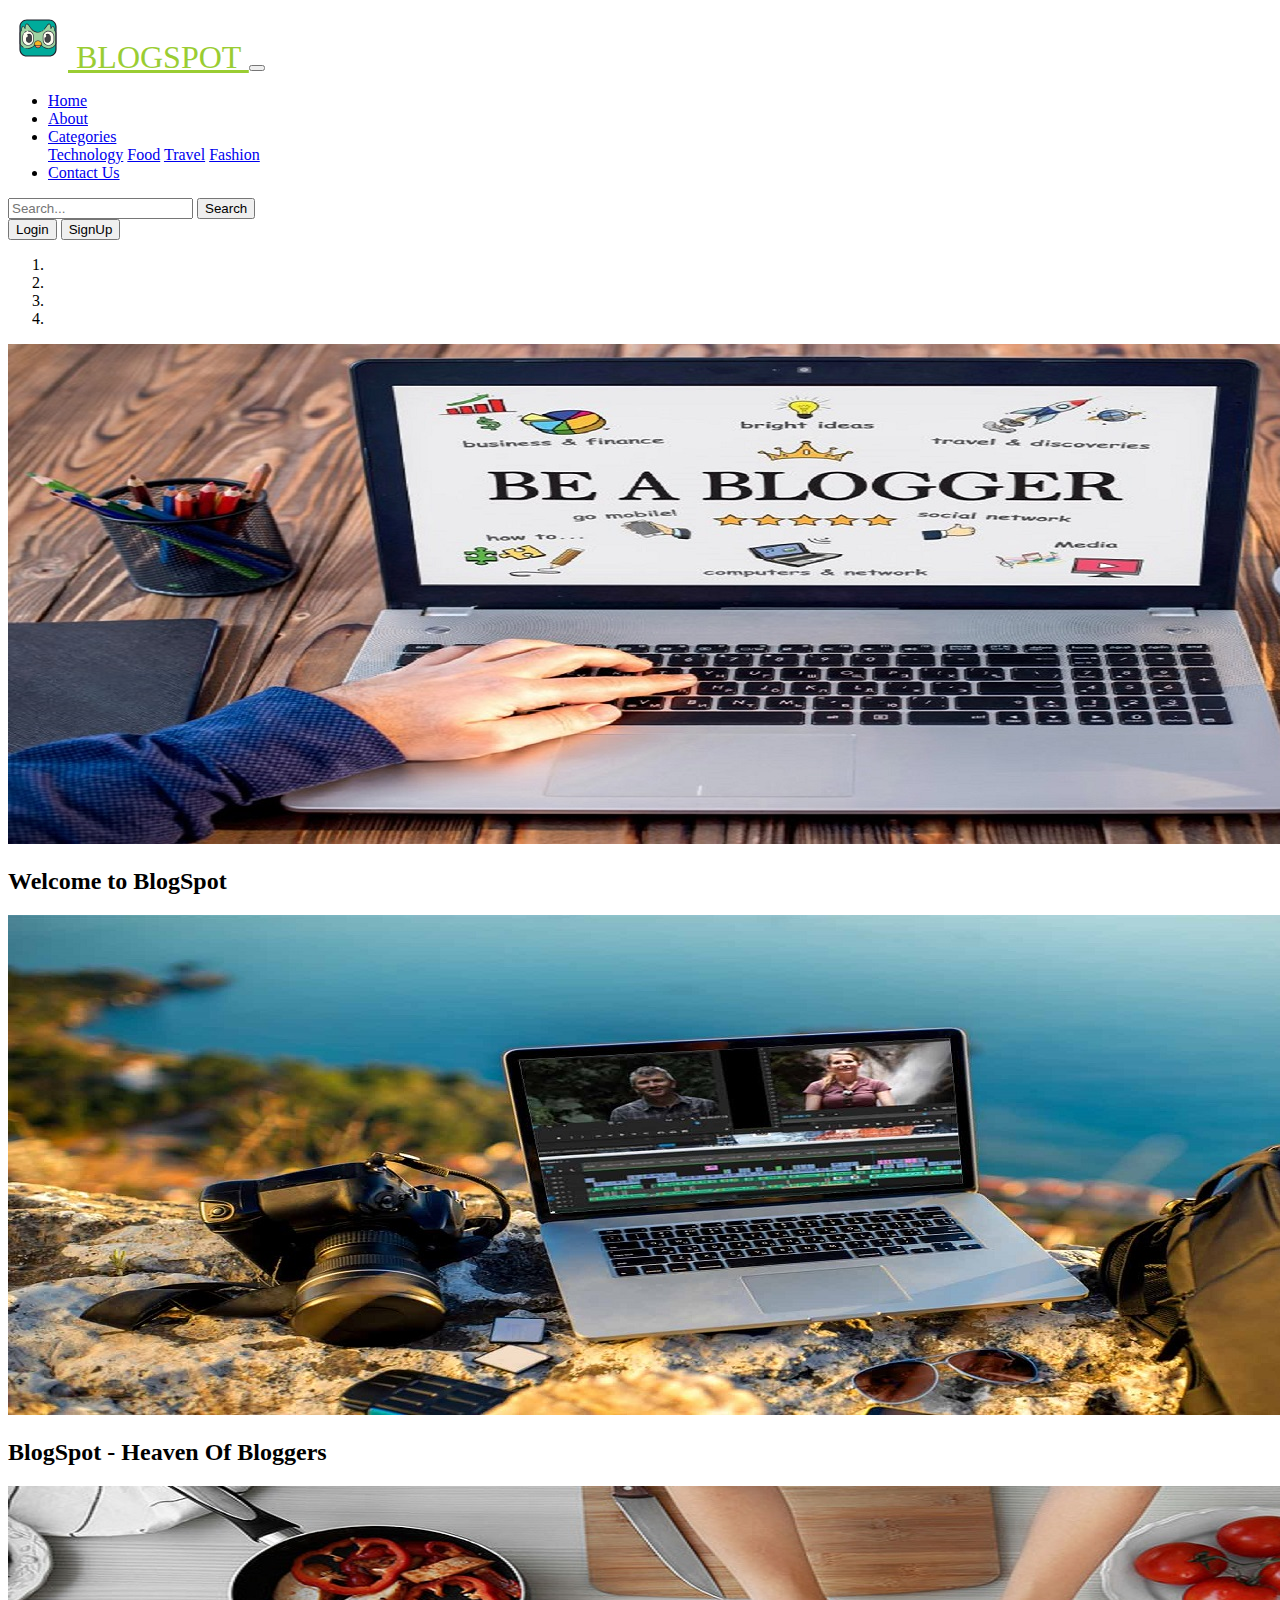
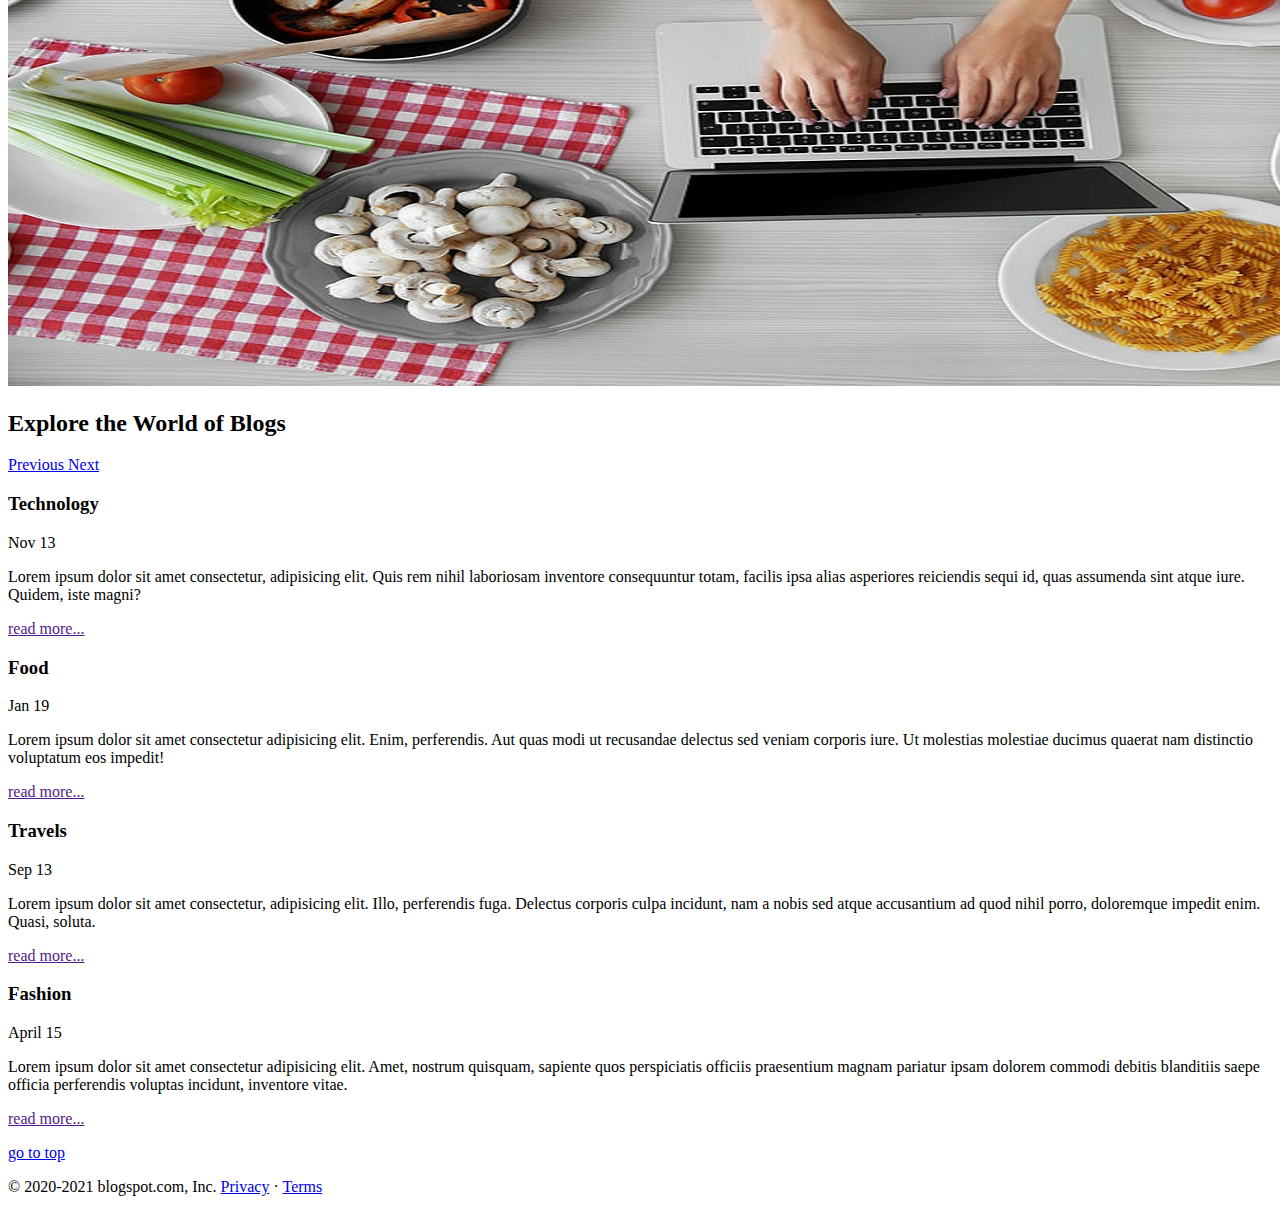
==== Blog_it!/public/index.html @ d74a02cb "fet project" ====
<!doctype html>
<html lang="en">

<head>
  <!-- Required meta tags -->
  <meta charset="utf-8">
  <meta name="viewport" content="width=device-width, initial-scale=1, shrink-to-fit=no">
  <meta name="description" content="Welcome to iCoder. A blog for coding enthusiasts">

  <title>BlogSpot - Heaven for Bloggers</title>


</head>

<body>

  <!-- Navigation Bar starts here -->
  <div class="sticky-top">
    <nav class="navbar navbar-expand-lg navbar-dark bg-dark">

      <a class="navbar-brand" href="./index.html" style="color: yellowgreen; font-size:xx-large;">
        <img src="./images/colorlogo.svg" alt="Bootstrap" width="60" height="60">
        BLOGSPOT
      </a>

      <!-- Button for small screens -->

      <button class="navbar-toggler" type="button" data-toggle="collapse" data-target="#navbarContent"
        aria-controls="navbarContent" aria-expanded="false" aria-label="Toggle navigation">
        <span class="navbar-toggler-icon"></span>
      </button>

      <!-- Home About Categories Contact -->

      <div class="collapse navbar-collapse" id="navbarContent">
        <ul class="navbar-nav mr-auto">
          <li class="nav-item active">
            <a class="nav-link" href="./index.html">Home </a>
          </li>
          <li class="nav-item">
            <a class="nav-link" href="./html/about.html">About</a>
          </li>
          <li class="nav-item dropdown">
            <a class="nav-link dropdown-toggle" href="#" id="navbarDropdown" role="button" data-toggle="dropdown"
              aria-haspopup="true" aria-expanded="false">
              Categories
            </a>
            <div class="dropdown-menu" aria-labelledby="navbarDropdown">
              <a class="dropdown-item" href="./html/technology.html">Technology</a>
              <a class="dropdown-item" href="./html/food.html">Food</a>
              <a class="dropdown-item" href="./html/travels.html">Travel</a>
              <a class="dropdown-item" href="./html/fashion.html">Fashion</a>
            </div>
          </li>
          <li class="nav-item">
            <a class="nav-link" href="./html/contact.html">Contact Us</a>
          </li>


        </ul>
        <form class="form-inline col-lg-auto d-flex mx-xl-5">
          <input class="form-control mr-sm-2" type="search" placeholder="Search..." aria-label="Search">
          <button class="btn btn-outline-light btn-success my-2 my-sm-0" type="submit">Search</button>
        </form>
        <div class="mx-2">
          <button type="button" class="btn btn-outline-light" data-toggle="modal"
            data-target="#loginModal">Login</button>
          <button type="button" class="btn btn-warning" data-toggle="modal" data-target="#signupModal">SignUp</button>
        </div>
      </div>
    </nav>


    <!-- alternate navigation bar design -->
    <!--   
  <header class="p-3 bg-dark text-white">
    <div class="container-fluid">

    </div>
    <div class="container">
      <div class="d-flex flex-wrap align-items-center justify-content-center justify-content-lg-start">
        <a href="/" class="d-flex align-items-center mb-2 mb-lg-0 text-white text-decoration-none">
          <svg class="bi me-2" width="40" height="32" role="img" aria-label="Bootstrap">
            <use xlink:href="#bootstrap"></use>
          </svg>
        </a>

        <a class="navbar-brand" href="./index.html" style="color: yellowgreen; font-size:xx-large;">
          <img src="./images/colorlogo.svg" alt="Bootstrap" width="60" height="60">
          BLOGSPOT
        </a>
        <ul class="nav col-12 col-lg-auto me-lg-auto mb-2 justify-content-center mb-md-0">
          <li class="nav-item active">
            <a class="nav-link" href="./index.html">Home </a>
        </li>
        <li class="nav-item">
            <a class="nav-link" href="./html/about.html">About</a>
        </li>
        <li class="nav-item dropdown">
            <a class="nav-link dropdown-toggle" href="#" id="navbarDropdown" role="button"
                data-toggle="dropdown" aria-haspopup="true" aria-expanded="false">
                Categories
            </a>
            <div class="dropdown-menu" aria-labelledby="navbarDropdown">
                <a class="dropdown-item" href="#">Technology</a>
                <a class="dropdown-item" href="#">Food</a>
                <a class="dropdown-item" href="#">Travel</a>
                <a class="dropdown-item" href="#">Fashion</a>
            </div>
        </li>
        <li class="nav-item">
            <a class="nav-link" href="/contact.html">Contact Us</a>
        </li>
        </ul>

        <form class="col-12 col-lg-auto mb-3 mb-lg-0 me-lg-3 d-flex">
          <input type="search" class="form-control form-control-dark" placeholder="Search..." aria-label="Search">
          <button class="btn btn-success" type="submit">Search</button>
        </form>

        <div class="text-end">
          <button type="button" class="btn btn-outline-light me-2">Login</button>
          <button type="button" class="btn btn-warning">Sign-up</button>
        </div>
      </div>
    </div>
  </header>
 -->

    <!-- alternate navbar design ends here -->
  </div>

  <!-- Navigation Bar ends here -->

  <!-- carousel starts here -->

  <div id="carouselExampleCaptions" class="carousel slide carousel-fade" data-ride="carousel">
    <ol class="carousel-indicators">
      <li data-target="#carouselExampleCaptions" data-slide-to="0" class="active"></li>
      <li data-target="#carouselExampleCaptions" data-slide-to="1"></li>
      <li data-target="#carouselExampleCaptions" data-slide-to="2"></li>
      <li data-target="#carouselExampleCaptions" data-slide-to="3"></li>
    </ol>
    <div class="carousel-inner">
      <div class="carousel-item active">
        <img src="./images/blog1.jpeg" class="d-sm-block w-100 h-25" alt="...0">
        <div class="carousel-caption d-none d-md-block">
          <h2>Welcome to BlogSpot</h2>
          <!-- <p>Technology, Food, Travels & Fashion</p>
          <button class="btn btn-danger">Technology</button>
          <button class="btn btn-warning">Food</button>
          <button class="btn btn-success">Travels</button>
          <button class="btn btn-primary">Fashion</button> -->
        </div>
      </div>
      <div class="carousel-item">
        <img src="./images/blog2.jpg" class="d-sm-block w-100 h-25" alt="...1">
        <div class="carousel-caption d-none d-md-block">
          <h2>BlogSpot - Heaven Of Bloggers </h2>
          <!-- <p>Technology, Food, Travels & Fashion</p>
          <button class="btn btn-danger">Technology</button>
          <button class="btn btn-warning">Food</button>
          <button class="btn btn-success">Travels</button>
          <button class="btn btn-primary">Fashion</button> -->
        </div>
      </div>
      <div class="carousel-item">
        <img src="./images/blog3.jpg" class="d-sm-block w-100 h-25" alt="...2">
        <div class="carousel-caption d-none d-md-block">
          <h2>Explore the World of Blogs</h2>
          <!-- <p>Technology, Food, Travels & Fashion</p>
          <button class="btn btn-danger">Technology</button>
          <button class="btn btn-warning">Food</button>
          <button class="btn btn-success">Travels</button>
          <button class="btn btn-primary">Fashion</button> -->
        </div>
      </div>
    </div>
    <a class="carousel-control-prev" href="#carouselExampleCaptions" role="button" data-slide="prev">
      <span class="carousel-control-prev-icon" aria-hidden="true"></span>
      <span class="sr-only">Previous</span>
    </a>
    <a class="carousel-control-next" href="#carouselExampleCaptions" role="button" data-slide="next">
      <span class="carousel-control-next-icon" aria-hidden="true"></span>
      <span class="sr-only">Next</span>
    </a>
  </div>

  <!-- carousel ends here -->

  <!-- Container for Blog posts -->

  <div class="container my-4">
    <div class="row mb-2">
      <div class="col-md-6">
        <div
          class="row no-gutters border rounded overflow-hidden flex-md-row mb-4 shadow-sm h-md-250 position-relative">
          <div class="col p-4 d-flex flex-column position-static">
            <h3 class="mb-0">Technology</h3>
            <div class="mb-1 text-muted">Nov 13</div>
            <p class="card-text mb-auto">Lorem ipsum dolor sit amet consectetur, adipisicing elit. Quis rem nihil laboriosam inventore consequuntur totam, facilis ipsa alias asperiores reiciendis sequi id, quas assumenda sint atque iure. Quidem, iste magni?</p>
            <a href="" class="stretched-link" data-toggle="modal"
            data-target="#loginModal2">read more...</a>
          </div>
      
        </div>
      </div>
      <div class="col-md-6">
        <div
          class="row no-gutters border rounded overflow-hidden flex-md-row mb-4 shadow-sm h-md-250 position-relative">
          <div class="col p-4 d-flex flex-column position-static">
            <h3 class="mb-0">Food</h3>
            <div class="mb-1 text-muted">Jan 19</div>
            <p class="mb-auto">Lorem ipsum dolor sit amet consectetur adipisicing elit. Enim, perferendis. Aut quas modi ut recusandae delectus sed veniam corporis iure. Ut molestias molestiae ducimus quaerat nam distinctio voluptatum eos impedit!</p>
            <a href="" class="stretched-link" data-toggle="modal"
            data-target="#loginModal2">read more...</a>
          </div>
        </div>
      </div>
    </div>
    <div class="row mb-2">
      <div class="col-md-6">
        <div
          class="row no-gutters border rounded overflow-hidden flex-md-row mb-4 shadow-sm h-md-250 position-relative">
          <div class="col p-4 d-flex flex-column position-static">
            <h3 class="mb-0">Travels</h3>
            <div class="mb-1 text-muted">Sep 13</div>
            <p class="card-text mb-auto">Lorem ipsum dolor sit amet consectetur, adipisicing elit. Illo, perferendis fuga. Delectus corporis culpa incidunt, nam a nobis sed atque accusantium ad quod nihil porro, doloremque impedit enim. Quasi, soluta.</p>
            <a href="" class="stretched-link" data-toggle="modal"
            data-target="#loginModal2">read more...</a>
          </div>
        </div>
      </div>
      <div class="col-md-6">
        <div
          class="row no-gutters border rounded overflow-hidden flex-md-row mb-4 shadow-sm h-md-250 position-relative">
          <div class="col p-4 d-flex flex-column position-static">
            <h3 class="mb-0">Fashion</h3>
            <div class="mb-1 text-muted">April 15</div>
            <p class="mb-auto">Lorem ipsum dolor sit amet consectetur adipisicing elit. Amet, nostrum quisquam, sapiente quos perspiciatis officiis praesentium magnam pariatur ipsam dolorem commodi debitis blanditiis saepe officia perferendis voluptas incidunt, inventore vitae.</p>
            <a href="" class="stretched-link" data-toggle="modal"
            data-target="#loginModal2">read more...</a>
          </div>
        </div>
      </div>
    </div>
  </div>

  <!-- Container ends here -->


  <p class="float-right"><a href="#">go to top</a></p>
  <footer class="navbar navbar-expand-lg navbar-dark bg-dark text-light justify-content-center">
    <p>© 2020-2021    blogspot.com, Inc.    <a href="#">Privacy</a> · <a href="#">Terms</a></p>
  </footer>
















  <!-- Optional JavaScript -->
  <!-- jQuery first, then Popper.js, then Bootstrap JS -->

  <!-- jQuery -->

  <script src="https://code.jquery.com/jquery-3.4.1.slim.min.js"
        integrity="sha384-J6qa4849blE2+poT4WnyKhv5vZF5SrPo0iEjwBvKU7imGFAV0wwj1yYfoRSJoZ+n"
        crossorigin="anonymous"></script>

<!-- popper + bootstrap 4 -->

    <script src="https://cdn.jsdelivr.net/npm/popper.js@1.16.0/dist/umd/popper.min.js"
        integrity="sha384-Q6E9RHvbIyZFJoft+2mJbHaEWldlvI9IOYy5n3zV9zzTtmI3UksdQRVvoxMfooAo"
        crossorigin="anonymous"></script>
    <script src="https://stackpath.bootstrapcdn.com/bootstrap/4.4.1/js/bootstrap.min.js"
        integrity="sha384-wfSDF2E50Y2D1uUdj0O3uMBJnjuUD4Ih7YwaYd1iqfktj0Uod8GCExl3Og8ifwB6"
        crossorigin="anonymous"></script>
         
<!-- Separate js  -->

<!--
<script src="https://cdn.jsdelivr.net/npm/@popperjs/core@2.10.2/dist/umd/popper.min.js"
integrity="sha384-7+zCNj/IqJ95wo16oMtfsKbZ9ccEh31eOz1HGyDuCQ6wgnyJNSYdrPa03rtR1zdB"
crossorigin="anonymous"></script>
<script src="https://cdn.jsdelivr.net/npm/bootstrap@5.1.3/dist/js/bootstrap.min.js"
integrity="sha384-QJHtvGhmr9XOIpI6YVutG+2QOK9T+ZnN4kzFN1RtK3zEFEIsxhlmWl5/YESvpZ13"
crossorigin="anonymous"></script> -->

  <!-- Bootstrap CSS -->
  <link href="https://cdn.jsdelivr.net/npm/bootstrap@5.1.3/dist/css/bootstrap.min.css" rel="stylesheet"
  integrity="sha384-1BmE4kWBq78iYhFldvKuhfTAU6auU8tT94WrHftjDbrCEXSU1oBoqyl2QvZ6jIW3" crossorigin="anonymous">

<!-- Bootstrap Bundle -->
<script src="https://cdn.jsdelivr.net/npm/bootstrap@5.1.3/dist/js/bootstrap.bundle.min.js"
  integrity="sha384-ka7Sk0Gln4gmtz2MlQnikT1wXgYsOg+OMhuP+IlRH9sENBO0LRn5q+8nbTov4+1p"
  crossorigin="anonymous"></script>


</body>

</html>
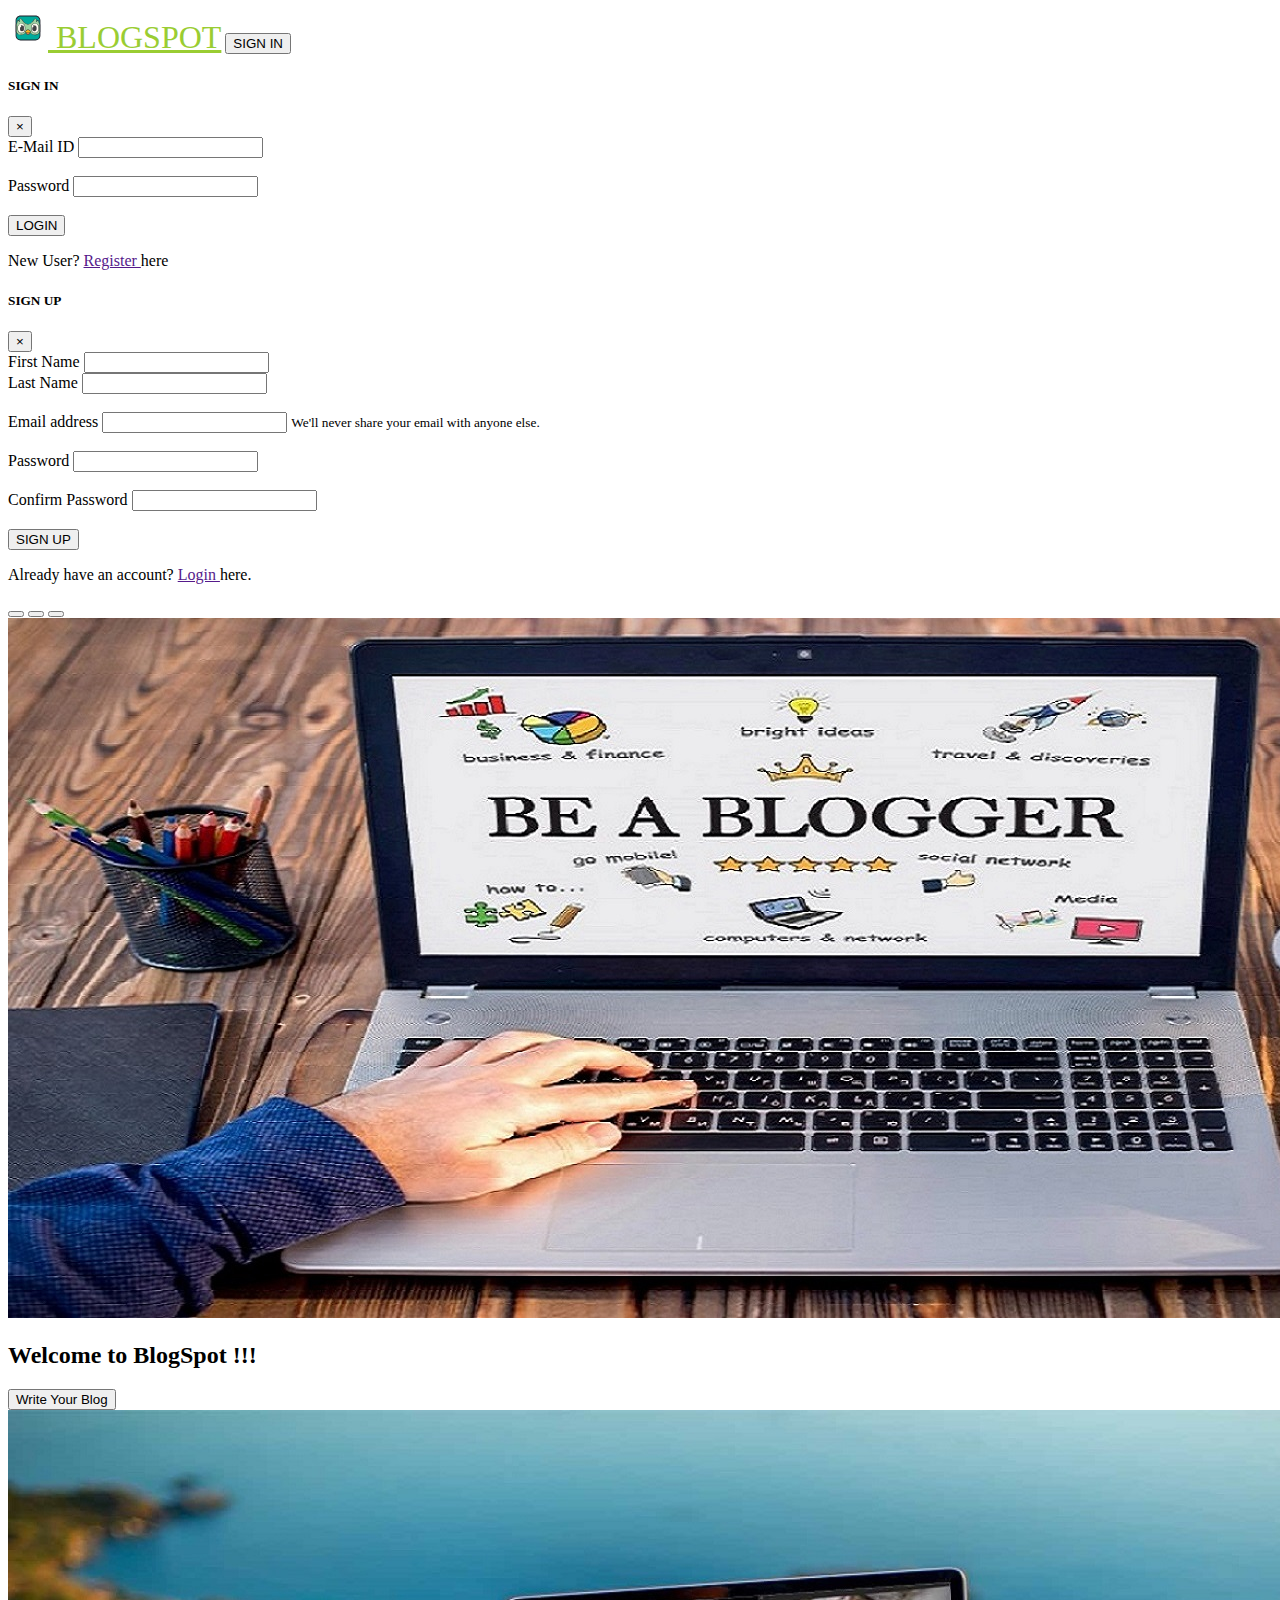
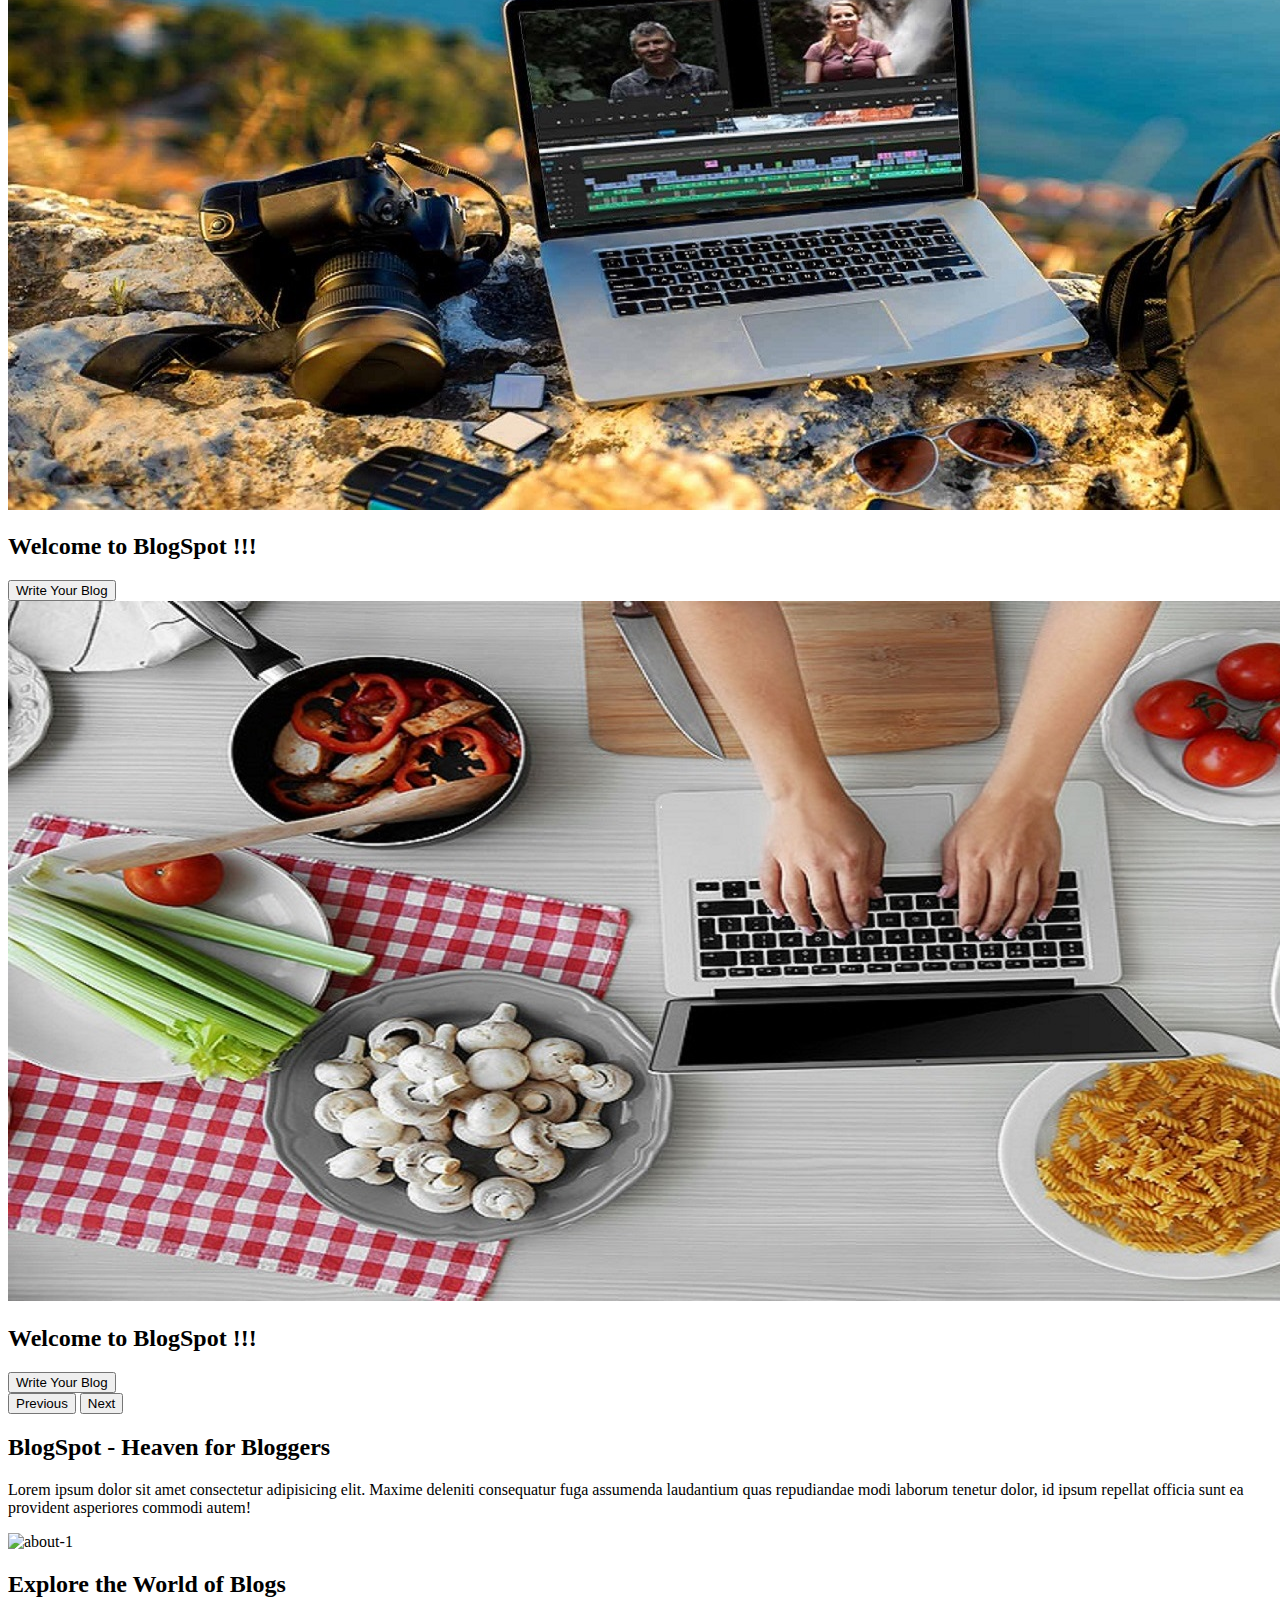
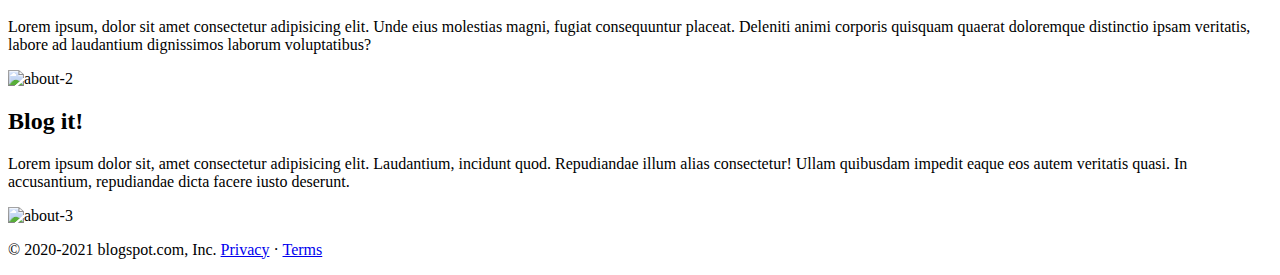
==== commit ff205591: "UI Updated" ====
--- a/Blog_it!/public/index.html
+++ b/Blog_it!/public/index.html
@@ -2,309 +2,275 @@
 <html lang="en">
 
 <head>
+
   <!-- Required meta tags -->
   <meta charset="utf-8">
   <meta name="viewport" content="width=device-width, initial-scale=1, shrink-to-fit=no">
   <meta name="description" content="Welcome to iCoder. A blog for coding enthusiasts">
 
-  <title>BlogSpot - Heaven for Bloggers</title>
-
-
+  <title>BlogSpot - Blog it!</title>
+
+  <!-- jQuery -->
+
+  <script src="./jQuery/jquery-3.6.0.js"></script>
+  <!-- <script src="https://code.jquery.com/jquery-3.4.1.slim.min.js"
+        integrity="sha384-J6qa4849blE2+poT4WnyKhv5vZF5SrPo0iEjwBvKU7imGFAV0wwj1yYfoRSJoZ+n"
+        crossorigin="anonymous"></script> -->
+
+  <!-- modal js added here  -->
+  <!-- <script src="./js/signin.js"></script>
+  <script src="./js/signup.js"></script> -->
+
+  <link rel="stylesheet" href="../css/styles.css">
+  
 </head>
 
 <body>
-
-  <!-- Navigation Bar starts here -->
-  <div class="sticky-top">
-    <nav class="navbar navbar-expand-lg navbar-dark bg-dark">
-
-      <a class="navbar-brand" href="./index.html" style="color: yellowgreen; font-size:xx-large;">
-        <img src="./images/colorlogo.svg" alt="Bootstrap" width="60" height="60">
-        BLOGSPOT
-      </a>
-
-      <!-- Button for small screens -->
-
-      <button class="navbar-toggler" type="button" data-toggle="collapse" data-target="#navbarContent"
-        aria-controls="navbarContent" aria-expanded="false" aria-label="Toggle navigation">
-        <span class="navbar-toggler-icon"></span>
-      </button>
-
-      <!-- Home About Categories Contact -->
-
-      <div class="collapse navbar-collapse" id="navbarContent">
-        <ul class="navbar-nav mr-auto">
-          <li class="nav-item active">
-            <a class="nav-link" href="./index.html">Home </a>
-          </li>
-          <li class="nav-item">
-            <a class="nav-link" href="./html/about.html">About</a>
-          </li>
-          <li class="nav-item dropdown">
-            <a class="nav-link dropdown-toggle" href="#" id="navbarDropdown" role="button" data-toggle="dropdown"
-              aria-haspopup="true" aria-expanded="false">
-              Categories
-            </a>
-            <div class="dropdown-menu" aria-labelledby="navbarDropdown">
-              <a class="dropdown-item" href="./html/technology.html">Technology</a>
-              <a class="dropdown-item" href="./html/food.html">Food</a>
-              <a class="dropdown-item" href="./html/travels.html">Travel</a>
-              <a class="dropdown-item" href="./html/fashion.html">Fashion</a>
+  <!-- Navbar starts here >> Logo Name         Sign In  -->
+  <nav class="navbar navbar-expand-sm navbar-dark bg-dark">
+    <div class="container-fluid">
+
+      <a class="navbar-brand" href="./html/home.html" style="color: yellowgreen; font-size:xx-large;">
+        <img src="./images/colorlogo.svg" alt="Avatar Logo" style="width:40px;" class="rounded-pill">
+        BLOGSPOT</a>
+
+      <button type="button" class="btn btn-outline-warning" data-bs-toggle="modal" data-bs-target="#signinModal">
+        SIGN IN</button>
+
+    </div>
+  </nav>
+  <!-- Navbar ends here   -->
+
+  <script src="./js/signin.js"></script>
+  <!-- Signin Modal start -->
+  <div class="modal fade" id="signinModal" tabindex="-1" role="dialog" aria-labelledby="signinModalLabel"
+    aria-hidden="true">
+    <div class="modal-dialog" role="document">
+      <div class="modal-content">
+
+        <!-- Modal Header -->
+        <div class="modal-header">
+          <h5 class="modal-title" id="signinModalLabel">SIGN IN</h5>
+          <button type="button" class="close" data-bs-dismiss="modal" aria-label="Close">
+            <span aria-hidden="true">&times;</span>
+          </button>
+        </div>
+
+        <!-- Modal body -->
+        <div class="modal-body">
+          <form id="signinForm" name="signin" role="form">
+            <div class="form-group">
+              <label for="email1">E-Mail ID </label>
+              <input type="email" class="form-control" id="email1" name="email1" aria-describedby="emailHelp">
+            </div><br>
+            <div class="form-group">
+              <label for="Password1">Password </label>
+              <input type="password" class="form-control" id="password1" name="password1">
+            </div><br>
+            <div class="form-group">
+              <button type="submit" class="btn btn-primary">LOGIN</button>
             </div>
-          </li>
-          <li class="nav-item">
-            <a class="nav-link" href="./html/contact.html">Contact Us</a>
-          </li>
-
-
-        </ul>
-        <form class="form-inline col-lg-auto d-flex mx-xl-5">
-          <input class="form-control mr-sm-2" type="search" placeholder="Search..." aria-label="Search">
-          <button class="btn btn-outline-light btn-success my-2 my-sm-0" type="submit">Search</button>
-        </form>
-        <div class="mx-2">
-          <button type="button" class="btn btn-outline-light" data-toggle="modal"
-            data-target="#loginModal">Login</button>
-          <button type="button" class="btn btn-warning" data-toggle="modal" data-target="#signupModal">SignUp</button>
-        </div>
-      </div>
-    </nav>
-
-
-    <!-- alternate navigation bar design -->
-    <!--   
-  <header class="p-3 bg-dark text-white">
-    <div class="container-fluid">
-
-    </div>
-    <div class="container">
-      <div class="d-flex flex-wrap align-items-center justify-content-center justify-content-lg-start">
-        <a href="/" class="d-flex align-items-center mb-2 mb-lg-0 text-white text-decoration-none">
-          <svg class="bi me-2" width="40" height="32" role="img" aria-label="Bootstrap">
-            <use xlink:href="#bootstrap"></use>
-          </svg>
-        </a>
-
-        <a class="navbar-brand" href="./index.html" style="color: yellowgreen; font-size:xx-large;">
-          <img src="./images/colorlogo.svg" alt="Bootstrap" width="60" height="60">
-          BLOGSPOT
-        </a>
-        <ul class="nav col-12 col-lg-auto me-lg-auto mb-2 justify-content-center mb-md-0">
-          <li class="nav-item active">
-            <a class="nav-link" href="./index.html">Home </a>
-        </li>
-        <li class="nav-item">
-            <a class="nav-link" href="./html/about.html">About</a>
-        </li>
-        <li class="nav-item dropdown">
-            <a class="nav-link dropdown-toggle" href="#" id="navbarDropdown" role="button"
-                data-toggle="dropdown" aria-haspopup="true" aria-expanded="false">
-                Categories
-            </a>
-            <div class="dropdown-menu" aria-labelledby="navbarDropdown">
-                <a class="dropdown-item" href="#">Technology</a>
-                <a class="dropdown-item" href="#">Food</a>
-                <a class="dropdown-item" href="#">Travel</a>
-                <a class="dropdown-item" href="#">Fashion</a>
+
+            <p>New User? <a href="" data-bs-toggle="modal" data-bs-target="#signupModal"> Register </a> here </p>
+          </form>
+        </div>
+
+        <!-- Modal footer -->
+        <!-- <div class="modal-footer">
+          <button type="button" class="btn btn-danger" data-bs-dismiss="modal">Close</button>
+        </div> -->
+
+      </div>
+    </div>
+
+
+  </div>
+  <!-- Signin modal end  -->
+
+  <script src="./js/signup.js"></script>
+  <!-- Signup modal start -->
+  <div class="modal fade" id="signupModal" tabindex="-1" role="dialog" aria-labelledby="signupModalLabel"
+    aria-hidden="true">
+    <div class="modal-dialog" role="document">
+      <div class="modal-content">
+
+        <!-- Modal Header -->
+        <div class="modal-header">
+          <h5 class="modal-title" id="signupModalLabel">SIGN UP</h5>
+          <button type="button" class="close" data-bs-dismiss="modal" aria-label="Close">
+            <span aria-hidden="true">&times;</span>
+          </button>
+        </div>
+
+        <!-- Modal body -->
+        <div class="modal-body">
+          <form id="signupForm" name="signup" role="form">
+            <div class="form-group">
+              <label for="fname">First Name</label>
+              <input type="text" class="form-control" id="fname">
             </div>
-        </li>
-        <li class="nav-item">
-            <a class="nav-link" href="/contact.html">Contact Us</a>
-        </li>
-        </ul>
-
-        <form class="col-12 col-lg-auto mb-3 mb-lg-0 me-lg-3 d-flex">
-          <input type="search" class="form-control form-control-dark" placeholder="Search..." aria-label="Search">
-          <button class="btn btn-success" type="submit">Search</button>
-        </form>
-
-        <div class="text-end">
-          <button type="button" class="btn btn-outline-light me-2">Login</button>
-          <button type="button" class="btn btn-warning">Sign-up</button>
-        </div>
-      </div>
-    </div>
-  </header>
- -->
-
-    <!-- alternate navbar design ends here -->
-  </div>
-
-  <!-- Navigation Bar ends here -->
+            <div class="form-group">
+              <label for="lname">Last Name</label>
+              <input type="text" class="form-control" id="lname">
+            </div><br>
+            <div class="form-group">
+              <label for="email3">Email address</label>
+              <input type="email" class="form-control" id="email3" aria-describedby="emailHelp">
+              <small id="emailHelp" class="form-text text-muted">We'll never share your email with anyone else.</small>
+            </div><br>
+            <div class="form-group">
+              <label for="password3">Password</label>
+              <input type="password" class="form-control" id="password3">
+            </div><br>
+            <div class="form-group">
+              <label for="cpassword3">Confirm Password</label>
+              <input type="password" class="form-control" id="cpassword3">
+            </div><br>
+
+            <div class="form-group">
+              <button type="submit" class="btn btn-primary">SIGN UP</button>
+            </div>
+
+            <p>Already have an account? <a href="" data-bs-toggle="modal" data-bs-target="#signinModal"> Login </a>
+              here. </p>
+
+          </form>
+        </div>
+
+        <!-- Modal footer -->
+        <!-- <div class="modal-footer">
+          <button type="button" class="btn btn-danger" data-bs-dismiss="modal">Close</button>
+        </div> -->
+
+      </div>
+    </div>
+
+
+  </div>
+  <!-- Signup modal end -->
 
   <!-- carousel starts here -->
 
-  <div id="carouselExampleCaptions" class="carousel slide carousel-fade" data-ride="carousel">
-    <ol class="carousel-indicators">
-      <li data-target="#carouselExampleCaptions" data-slide-to="0" class="active"></li>
-      <li data-target="#carouselExampleCaptions" data-slide-to="1"></li>
-      <li data-target="#carouselExampleCaptions" data-slide-to="2"></li>
-      <li data-target="#carouselExampleCaptions" data-slide-to="3"></li>
-    </ol>
+  <div id="carouselExampleCaptions" class="carousel slide carousel-fade" data-bs-ride="carousel">
+    <div class="carousel-indicators">
+      <button type="button" data-bs-target="#carouselExampleCaptions" data-bs-slide-to="0" class="active"
+        aria-current="true" aria-label="Slide 1"></button>
+      <button type="button" data-bs-target="#carouselExampleCaptions" data-bs-slide-to="1"
+        aria-label="Slide 2"></button>
+      <button type="button" data-bs-target="#carouselExampleCaptions" data-bs-slide-to="2"
+        aria-label="Slide 3"></button>
+    </div>
     <div class="carousel-inner">
       <div class="carousel-item active">
-        <img src="./images/blog1.jpeg" class="d-sm-block w-100 h-25" alt="...0">
-        <div class="carousel-caption d-none d-md-block">
-          <h2>Welcome to BlogSpot</h2>
-          <!-- <p>Technology, Food, Travels & Fashion</p>
-          <button class="btn btn-danger">Technology</button>
-          <button class="btn btn-warning">Food</button>
-          <button class="btn btn-success">Travels</button>
-          <button class="btn btn-primary">Fashion</button> -->
+        <img src="./images/blog1.jpeg" class="d-block w-100" alt="...">
+        <div class="carousel-caption d-none d-md-block py-5">
+          <h2>Welcome to BlogSpot !!!</h2>
+          <button type="button" class="btn btn-warning" data-bs-toggle="modal" data-bs-target="#signinModal">
+            Write Your Blog</button>
         </div>
       </div>
       <div class="carousel-item">
-        <img src="./images/blog2.jpg" class="d-sm-block w-100 h-25" alt="...1">
-        <div class="carousel-caption d-none d-md-block">
-          <h2>BlogSpot - Heaven Of Bloggers </h2>
-          <!-- <p>Technology, Food, Travels & Fashion</p>
-          <button class="btn btn-danger">Technology</button>
-          <button class="btn btn-warning">Food</button>
-          <button class="btn btn-success">Travels</button>
-          <button class="btn btn-primary">Fashion</button> -->
+        <img src="./images/blog2.jpg" class="d-block w-100 bg-opacity-100" alt="...">
+        <div class="carousel-caption d-none d-md-block py-5">
+          <h2>Welcome to BlogSpot !!!</h2>
+          <button type="button" class="btn btn-warning" data-bs-toggle="modal" data-bs-target="#signinModal">
+            Write Your Blog</button>
         </div>
       </div>
       <div class="carousel-item">
-        <img src="./images/blog3.jpg" class="d-sm-block w-100 h-25" alt="...2">
-        <div class="carousel-caption d-none d-md-block">
-          <h2>Explore the World of Blogs</h2>
-          <!-- <p>Technology, Food, Travels & Fashion</p>
-          <button class="btn btn-danger">Technology</button>
-          <button class="btn btn-warning">Food</button>
-          <button class="btn btn-success">Travels</button>
-          <button class="btn btn-primary">Fashion</button> -->
-        </div>
-      </div>
-    </div>
-    <a class="carousel-control-prev" href="#carouselExampleCaptions" role="button" data-slide="prev">
+        <img src="./images/blog3.jpg" class="d-block w-100 bg-opacity-100" alt="...">
+        <div class="carousel-caption d-none d-md-block py-5">
+          <h2>Welcome to BlogSpot !!!</h2>
+          <button type="button" class="btn btn-warning" data-bs-toggle="modal" data-bs-target="#signinModal">
+            Write Your Blog</button>
+        </div>
+      </div>
+    </div>
+    <button class="carousel-control-prev" type="button" data-bs-target="#carouselExampleCaptions" data-bs-slide="prev">
       <span class="carousel-control-prev-icon" aria-hidden="true"></span>
-      <span class="sr-only">Previous</span>
-    </a>
-    <a class="carousel-control-next" href="#carouselExampleCaptions" role="button" data-slide="next">
+      <span class="visually-hidden">Previous</span>
+    </button>
+    <button class="carousel-control-next" type="button" data-bs-target="#carouselExampleCaptions" data-bs-slide="next">
       <span class="carousel-control-next-icon" aria-hidden="true"></span>
-      <span class="sr-only">Next</span>
-    </a>
-  </div>
-
+      <span class="visually-hidden">Next</span>
+    </button>
+  </div>
   <!-- carousel ends here -->
 
-  <!-- Container for Blog posts -->
-
-  <div class="container my-4">
-    <div class="row mb-2">
-      <div class="col-md-6">
-        <div
-          class="row no-gutters border rounded overflow-hidden flex-md-row mb-4 shadow-sm h-md-250 position-relative">
-          <div class="col p-4 d-flex flex-column position-static">
-            <h3 class="mb-0">Technology</h3>
-            <div class="mb-1 text-muted">Nov 13</div>
-            <p class="card-text mb-auto">Lorem ipsum dolor sit amet consectetur, adipisicing elit. Quis rem nihil laboriosam inventore consequuntur totam, facilis ipsa alias asperiores reiciendis sequi id, quas assumenda sint atque iure. Quidem, iste magni?</p>
-            <a href="" class="stretched-link" data-toggle="modal"
-            data-target="#loginModal2">read more...</a>
-          </div>
-      
-        </div>
-      </div>
-      <div class="col-md-6">
-        <div
-          class="row no-gutters border rounded overflow-hidden flex-md-row mb-4 shadow-sm h-md-250 position-relative">
-          <div class="col p-4 d-flex flex-column position-static">
-            <h3 class="mb-0">Food</h3>
-            <div class="mb-1 text-muted">Jan 19</div>
-            <p class="mb-auto">Lorem ipsum dolor sit amet consectetur adipisicing elit. Enim, perferendis. Aut quas modi ut recusandae delectus sed veniam corporis iure. Ut molestias molestiae ducimus quaerat nam distinctio voluptatum eos impedit!</p>
-            <a href="" class="stretched-link" data-toggle="modal"
-            data-target="#loginModal2">read more...</a>
-          </div>
-        </div>
-      </div>
-    </div>
-    <div class="row mb-2">
-      <div class="col-md-6">
-        <div
-          class="row no-gutters border rounded overflow-hidden flex-md-row mb-4 shadow-sm h-md-250 position-relative">
-          <div class="col p-4 d-flex flex-column position-static">
-            <h3 class="mb-0">Travels</h3>
-            <div class="mb-1 text-muted">Sep 13</div>
-            <p class="card-text mb-auto">Lorem ipsum dolor sit amet consectetur, adipisicing elit. Illo, perferendis fuga. Delectus corporis culpa incidunt, nam a nobis sed atque accusantium ad quod nihil porro, doloremque impedit enim. Quasi, soluta.</p>
-            <a href="" class="stretched-link" data-toggle="modal"
-            data-target="#loginModal2">read more...</a>
-          </div>
-        </div>
-      </div>
-      <div class="col-md-6">
-        <div
-          class="row no-gutters border rounded overflow-hidden flex-md-row mb-4 shadow-sm h-md-250 position-relative">
-          <div class="col p-4 d-flex flex-column position-static">
-            <h3 class="mb-0">Fashion</h3>
-            <div class="mb-1 text-muted">April 15</div>
-            <p class="mb-auto">Lorem ipsum dolor sit amet consectetur adipisicing elit. Amet, nostrum quisquam, sapiente quos perspiciatis officiis praesentium magnam pariatur ipsam dolorem commodi debitis blanditiis saepe officia perferendis voluptas incidunt, inventore vitae.</p>
-            <a href="" class="stretched-link" data-toggle="modal"
-            data-target="#loginModal2">read more...</a>
-          </div>
-        </div>
-      </div>
-    </div>
-  </div>
-
-  <!-- Container ends here -->
-
-
-  <p class="float-right"><a href="#">go to top</a></p>
+
+  <!-- about starts here  -->
+
+  <div class="container my-4" id="aboutSection">
+    <div class="row featurette d-flex justify-content-center align-items-center">
+      <div class="col-md-7">
+        <h2 class="featurette-heading">BlogSpot - Heaven for Bloggers</span></h2>
+        <p class="lead">Lorem ipsum dolor sit amet consectetur adipisicing elit. Maxime deleniti consequatur fuga
+          assumenda laudantium quas repudiandae modi laborum tenetur dolor, id ipsum repellat officia sunt ea provident
+          asperiores commodi autem!</p>
+      </div>
+      <div class="col-md-5">
+        <img class="img-fluid" src="../images/about-1.jpg" alt="about-1">
+
+      </div>
+    </div>
+    <div class="row featurette d-flex justify-content-center align-items-center">
+      <div class="col-md-7 order-md-2">
+        <h2 class="featurette-heading">Explore the World of Blogs</h2>
+        <p class="lead">Lorem ipsum, dolor sit amet consectetur adipisicing elit. Unde eius molestias magni, fugiat
+          consequuntur placeat. Deleniti animi corporis quisquam quaerat doloremque distinctio ipsam veritatis, labore
+          ad laudantium dignissimos laborum voluptatibus?</p>
+      </div>
+      <div class="col-md-5 order-md-1">
+        <img class="img-fluid" src="../images/about-2.jpg" alt="about-2">
+
+      </div>
+    </div>
+    <div class="row featurette d-flex justify-content-center align-items-center">
+      <div class="col-md-7">
+        <h2 class="featurette-heading">Blog it!</h2>
+        <p class="lead">Lorem ipsum dolor sit, amet consectetur adipisicing elit. Laudantium, incidunt quod. Repudiandae
+          illum alias consectetur! Ullam quibusdam impedit eaque eos autem veritatis quasi. In accusantium, repudiandae
+          dicta facere iusto deserunt.</p>
+      </div>
+      <div class="col-md-5">
+        <img class="img-fluid" src="../images/about-3.jpg" alt="about-3">
+
+      </div>
+    </div>
+  </div>
+
+  <!-- about ends here  -->
+
+
+  <!-- footer starts here  -->
+
   <footer class="navbar navbar-expand-lg navbar-dark bg-dark text-light justify-content-center">
-    <p>© 2020-2021    blogspot.com, Inc.    <a href="#">Privacy</a> · <a href="#">Terms</a></p>
+    <p>© 2020-2021 blogspot.com, Inc. <a href="#">Privacy</a> · <a href="#">Terms</a></p>
   </footer>
 
-
-
-
-
-
-
-
-
-
-
-
-
-
-
-
-  <!-- Optional JavaScript -->
-  <!-- jQuery first, then Popper.js, then Bootstrap JS -->
-
-  <!-- jQuery -->
-
-  <script src="https://code.jquery.com/jquery-3.4.1.slim.min.js"
-        integrity="sha384-J6qa4849blE2+poT4WnyKhv5vZF5SrPo0iEjwBvKU7imGFAV0wwj1yYfoRSJoZ+n"
-        crossorigin="anonymous"></script>
-
-<!-- popper + bootstrap 4 -->
-
-    <script src="https://cdn.jsdelivr.net/npm/popper.js@1.16.0/dist/umd/popper.min.js"
-        integrity="sha384-Q6E9RHvbIyZFJoft+2mJbHaEWldlvI9IOYy5n3zV9zzTtmI3UksdQRVvoxMfooAo"
-        crossorigin="anonymous"></script>
-    <script src="https://stackpath.bootstrapcdn.com/bootstrap/4.4.1/js/bootstrap.min.js"
-        integrity="sha384-wfSDF2E50Y2D1uUdj0O3uMBJnjuUD4Ih7YwaYd1iqfktj0Uod8GCExl3Og8ifwB6"
-        crossorigin="anonymous"></script>
-         
-<!-- Separate js  -->
-
-<!--
-<script src="https://cdn.jsdelivr.net/npm/@popperjs/core@2.10.2/dist/umd/popper.min.js"
-integrity="sha384-7+zCNj/IqJ95wo16oMtfsKbZ9ccEh31eOz1HGyDuCQ6wgnyJNSYdrPa03rtR1zdB"
-crossorigin="anonymous"></script>
-<script src="https://cdn.jsdelivr.net/npm/bootstrap@5.1.3/dist/js/bootstrap.min.js"
-integrity="sha384-QJHtvGhmr9XOIpI6YVutG+2QOK9T+ZnN4kzFN1RtK3zEFEIsxhlmWl5/YESvpZ13"
-crossorigin="anonymous"></script> -->
-
-  <!-- Bootstrap CSS -->
+  <!-- footer ends here  -->
+
+
+
+
+
+  <!-- Bootstrap 5 CDN via jsDelivr
+
+  <link href="./bootstrap-5.1.3-dist/css/*">
+  <script src="./bootstrap-5.1.3-dist/js/*"></script> -->
+
   <link href="https://cdn.jsdelivr.net/npm/bootstrap@5.1.3/dist/css/bootstrap.min.css" rel="stylesheet"
-  integrity="sha384-1BmE4kWBq78iYhFldvKuhfTAU6auU8tT94WrHftjDbrCEXSU1oBoqyl2QvZ6jIW3" crossorigin="anonymous">
-
-<!-- Bootstrap Bundle -->
-<script src="https://cdn.jsdelivr.net/npm/bootstrap@5.1.3/dist/js/bootstrap.bundle.min.js"
-  integrity="sha384-ka7Sk0Gln4gmtz2MlQnikT1wXgYsOg+OMhuP+IlRH9sENBO0LRn5q+8nbTov4+1p"
-  crossorigin="anonymous"></script>
+    integrity="sha384-1BmE4kWBq78iYhFldvKuhfTAU6auU8tT94WrHftjDbrCEXSU1oBoqyl2QvZ6jIW3" crossorigin="anonymous">
+  <!-- <script src="https://cdn.jsdelivr.net/npm/bootstrap@5.1.3/dist/js/bootstrap.bundle.min.js"
+    integrity="sha384-ka7Sk0Gln4gmtz2MlQnikT1wXgYsOg+OMhuP+IlRH9sENBO0LRn5q+8nbTov4+1p"
+    crossorigin="anonymous"></script> -->
+
+  <script src="https://cdn.jsdelivr.net/npm/@popperjs/core@2.10.2/dist/umd/popper.min.js"
+    integrity="sha384-7+zCNj/IqJ95wo16oMtfsKbZ9ccEh31eOz1HGyDuCQ6wgnyJNSYdrPa03rtR1zdB"
+    crossorigin="anonymous"></script>
+  <script src="https://cdn.jsdelivr.net/npm/bootstrap@5.1.3/dist/js/bootstrap.min.js"
+    integrity="sha384-QJHtvGhmr9XOIpI6YVutG+2QOK9T+ZnN4kzFN1RtK3zEFEIsxhlmWl5/YESvpZ13"
+    crossorigin="anonymous"></script>
 
 
 </body>
